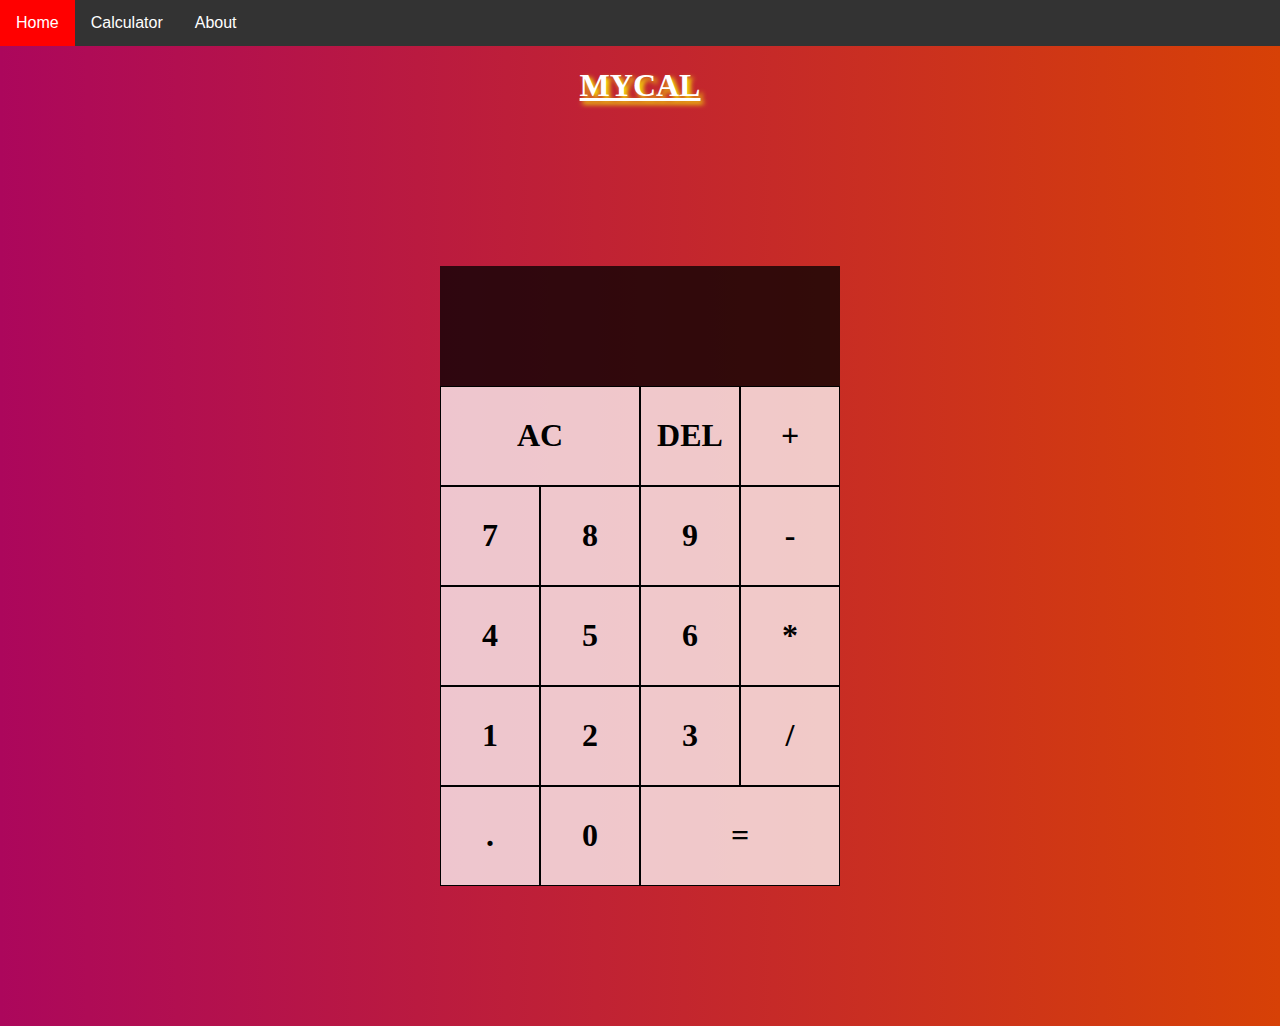
==== index.html @ 4df03bdb "Inital commit" ====
<html>
<head>
  <title>Calculator</title>
  <link href="style.css" rel="stylesheet">
  <script src="javascript.js" defer></script>
</head>
<style>
 .head{
  text-shadow: 3px 3px 5px yellow;
 }   
 
  .navbar {
overflow: hidden;
background-color: #333;
font-family: Arial, Helvetica, sans-serif;
}

.navbar a {
float: left;
font-size: 16px;
color: white;
text-align: center;
padding: 14px 16px;
text-decoration: none;
}


.navbar a:hover, .dropdown:hover .dropbtn {
background-color: red;
}
</style>
<body>
  <div class="navbar">
    <a href="Home.html">Home</a>
    <a href="index.html">Calculator</a>
    <a href="About.html">About</a>
 </div>
 <div class="head">
 <p><h1><align><center><U>MYCAL</U></center></align></h1></p></div>
  <div class="calculator">
    <div class="screen">
      <div data-previous-operand class="previous-operand"></div>
      <div data-current-operand class="current-operand"></div>
    </div>
    <button data-all-clear class="big">AC</button>
    <button data-delete>DEL</button>
    <button data-operation>+</button>
    <button data-number>7</button>
    <button data-number>8</button>
    <button data-number>9</button>
    <button data-operation>-</button>
    <button data-number>4</button>
    <button data-number>5</button>
    <button data-number>6</button>
    <button data-operation>*</button>
    <button data-number>1</button>
    <button data-number>2</button>
    <button data-number>3</button>
    <button data-operation>/</button>
    <button data-number>.</button>
    <button data-number>0</button>
    <button data-equals class="big">=</button>
  </div>
</body>
</html>
---- style.css ----
body {
 padding:0;
 margin:0;
 background:linear-gradient(to right, #ac075c,#d74106);
}
.head{
    color: #fff;
}
.calculator{
    display:grid;
    justify-content: center;
    align-content: center;
    min-height: 100vh;
    grid-template-columns: repeat(4,100px);
    grid-template-rows:minmax(120px,auto)repeat(5,100px) ;
}
.calculator > button {
    cursor: pointer;
    font-family:Georgia, 'Times New Roman', Times, serif;
    box-sizing: border-box;
    font-weight:bolder;
    font-size : 2rem;
    border: 1px solid #000;
    background-color:rgba(255,255,255,.75);
}
.calculator > button:hover{
    background-color:rgba(255,255,255,.9) ;
}
.big{
    grid-column: span 2;
}
.screen{
    grid-column: 1 / -1;
    background-color: rgba(0,0,0,.75);
    display: flex;
    align-items: flex-end;
    justify-content: space-around;
    flex-direction: column;
    padding: 10px;
    word-wrap: break-word;
    word-break: break-all;
}
.screen .previous-operand{
    color: rgba(255,255,255,.75);
    font-size: 1.5rem;
}
.screen .current-operand{
    color: rgba(255,255,255,.75);
    font-size: 3rem;
}
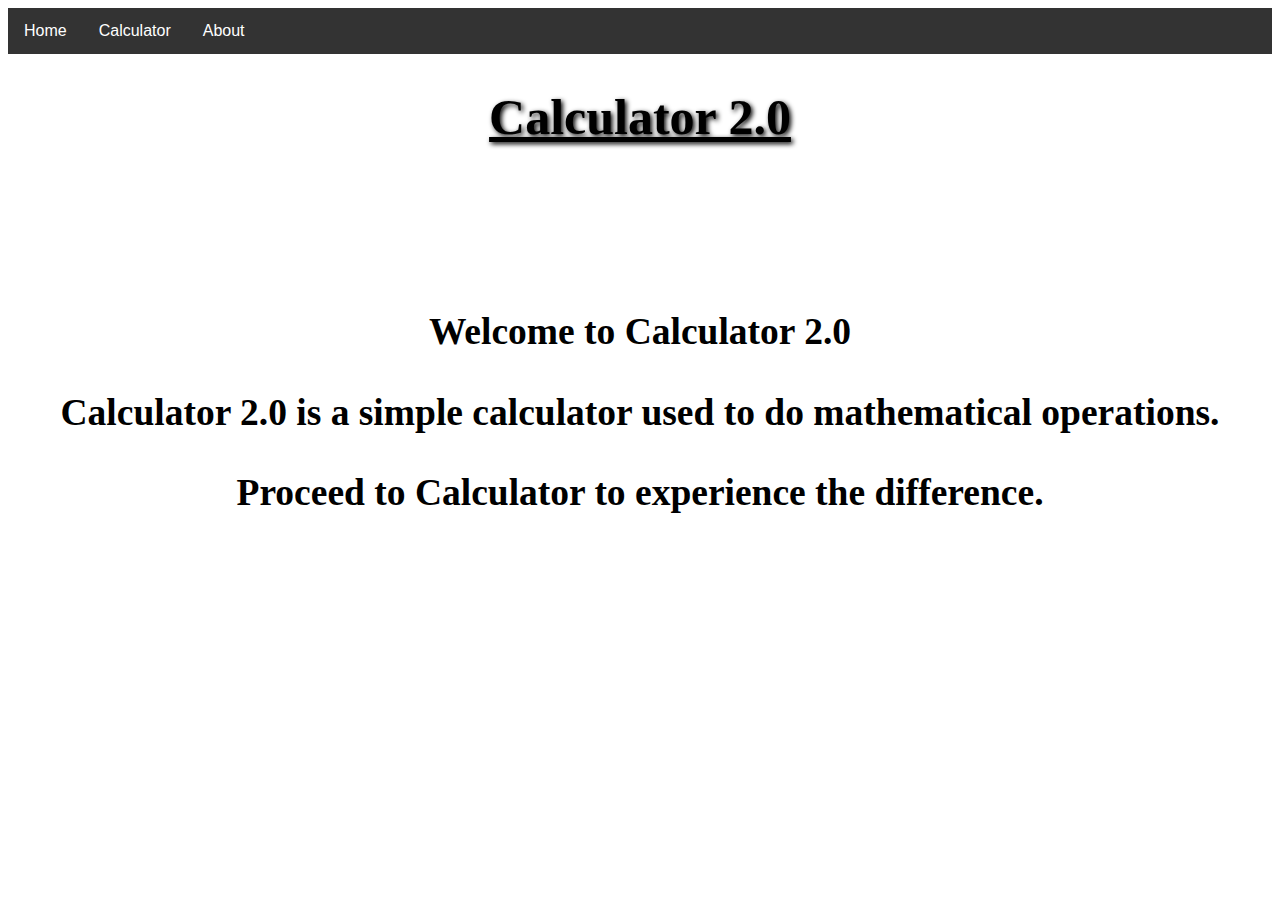
==== commit 517f5272: "Inital commit" ====
--- a/index.html
+++ b/index.html
@@ -1,65 +1,52 @@
 <html>
-<head>
-  <title>Calculator</title>
-  <link href="style.css" rel="stylesheet">
-  <script src="javascript.js" defer></script>
-</head>
+<head>  
+<title>home</title>
 <style>
- .head{
-  text-shadow: 3px 3px 5px yellow;
- }   
- 
-  .navbar {
-overflow: hidden;
-background-color: #333;
-font-family: Arial, Helvetica, sans-serif;
+  .home{
+    font-size: 25px;
+    text-shadow: 2px 2px 5px ;
+  }
+  .content{
+    padding-top: 100px;
+    text-align: center;
+    font-size: 25px;
+  }  
+    .navbar {
+  overflow: hidden;
+  background-color: #333;
+  font-family: Arial, Helvetica, sans-serif;
 }
 
 .navbar a {
-float: left;
-font-size: 16px;
-color: white;
-text-align: center;
-padding: 14px 16px;
-text-decoration: none;
+  float: left;
+  font-size: 16px;
+  color: white;
+  text-align: center;
+  padding: 14px 16px;
+  text-decoration: none;
 }
 
 
 .navbar a:hover, .dropdown:hover .dropbtn {
-background-color: red;
+  background-color: blue;
 }
 </style>
-<body>
-  <div class="navbar">
-    <a href="Home.html">Home</a>
-    <a href="index.html">Calculator</a>
-    <a href="About.html">About</a>
- </div>
- <div class="head">
- <p><h1><align><center><U>MYCAL</U></center></align></h1></p></div>
-  <div class="calculator">
-    <div class="screen">
-      <div data-previous-operand class="previous-operand"></div>
-      <div data-current-operand class="current-operand"></div>
-    </div>
-    <button data-all-clear class="big">AC</button>
-    <button data-delete>DEL</button>
-    <button data-operation>+</button>
-    <button data-number>7</button>
-    <button data-number>8</button>
-    <button data-number>9</button>
-    <button data-operation>-</button>
-    <button data-number>4</button>
-    <button data-number>5</button>
-    <button data-number>6</button>
-    <button data-operation>*</button>
-    <button data-number>1</button>
-    <button data-number>2</button>
-    <button data-number>3</button>
-    <button data-operation>/</button>
-    <button data-number>.</button>
-    <button data-number>0</button>
-    <button data-equals class="big">=</button>
+<body style="background-color:white">
+    <div class="navbar">
+        <a href="index.html">Home</a>
+        <a href="home.html">Calculator</a>
+        <a href="about.html">About</a>
+        </div>
+ <div class="home">       
+<p><h1><align><center><u>Calculator 2.0</u></center></align></h1></p></div>
+<div class="content" >
+<P><h2>Welcome to Calculator 2.0</p>
+  <p>Calculator 2.0 is a simple calculator used to do mathematical operations.</h2></P>
+  <p><h2>Proceed to Calculator to experience the difference.</h2></p>
   </div>
+
+
+
 </body>
+</head>  
 </html>